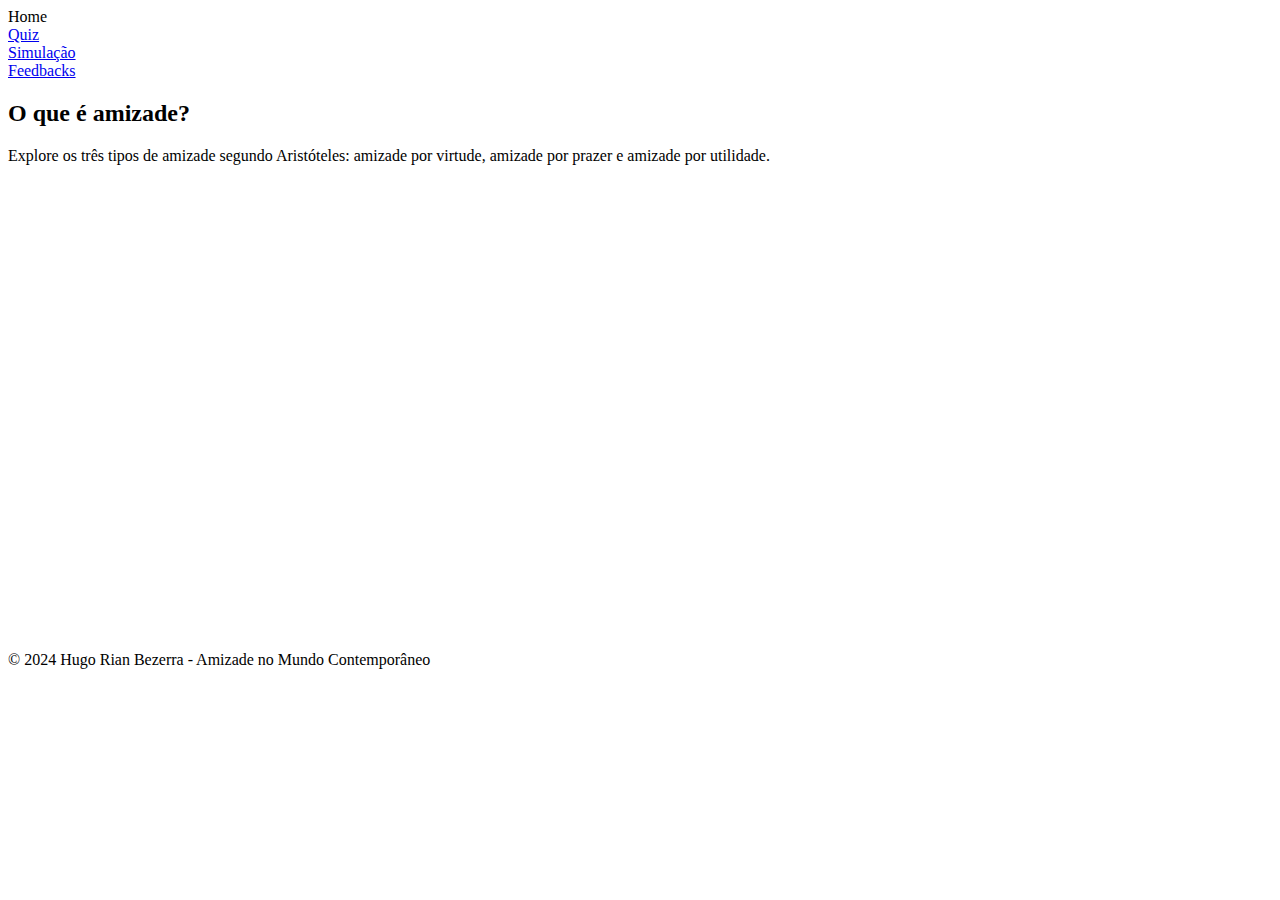
==== index.html @ 428ce8bc "s" ====
<!DOCTYPE html>
<html lang="pt-BR">
<head>
    <meta charset="UTF-8">
    <meta name="viewport" content="width=device-width, initial-scale=1.0">
    <title>Amizade no Mundo Contemporâneo</title>
    <link rel="stylesheet" href="style.css>
</head>
<body>
    <header>
        <h1>Amizade no Mundo Contemporâneo: Uma Análise Aristotélica</h1>
        <nav>
            <ul>
                <li><a href="index.html">Home</a></li>
                <li><a href="quiz.html">Quiz</a></li>
                <li><a href="simulacao.html">Simulação</a></li>
                <li><a href="feedback.html">Feedbacks</a></li>
            </ul>
        </nav>
    </header>

    <section class="intro">
        <h2>O que é amizade?</h2>
        <p>Explore os três tipos de amizade segundo Aristóteles: amizade por virtude, amizade por prazer e amizade por utilidade.</p>
        <div class="video-container">
            <iframe width="800" height="450" src="https://www.youtube.com/embed/KkFG7jzAH7I" 
                    frameborder="0" allow="accelerometer; autoplay; clipboard-write; encrypted-media; gyroscope; picture-in-picture" 
                    allowfullscreen></iframe>
        </div>
    </section>

    <footer>
        <p>&copy; 2024 Hugo Rian Bezerra - Amizade no Mundo Contemporâneo</p>
    </footer>
</body>
</html>
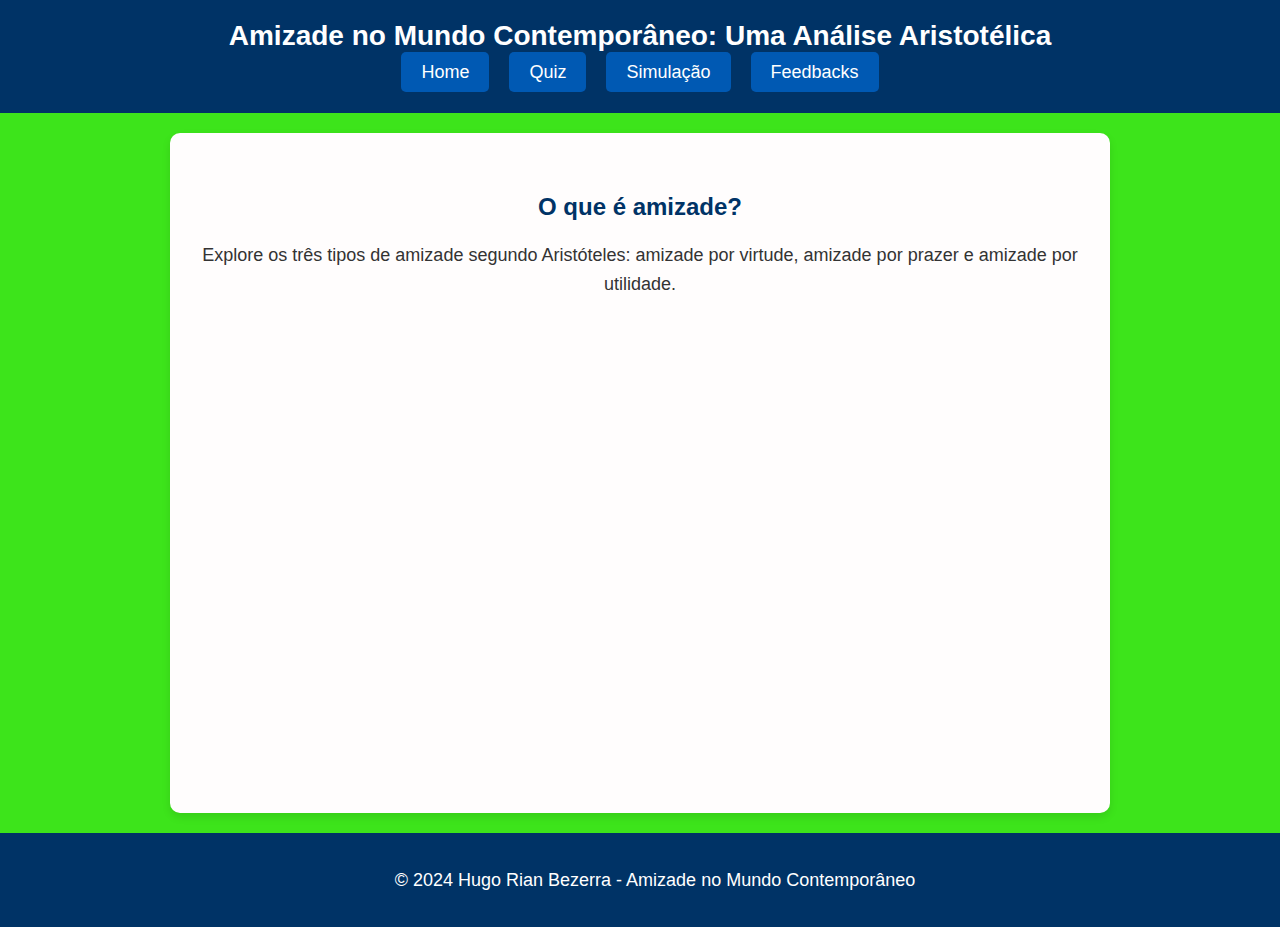
==== commit 40b47008: "s" ====
--- a/index.html
+++ b/index.html
@@ -4,7 +4,7 @@
     <meta charset="UTF-8">
     <meta name="viewport" content="width=device-width, initial-scale=1.0">
     <title>Amizade no Mundo Contemporâneo</title>
-    <link rel="stylesheet" href="style.css>
+    <link rel="stylesheet" href="style.css">
 </head>
 <body>
     <header>
--- a/style.css
+++ b/style.css
@@ -0,0 +1,165 @@
+/* Global Styles */
+body {
+  font-family: 'Segoe UI', Tahoma, Geneva, Verdana, sans-serif;
+  background-color: #3de41b !important; /* Agora está correto */
+  color: #333;
+  margin: 0;
+  padding: 0;
+}
+
+/* Header Styles */
+header {
+  background-color: #003366; /* Cor de fundo do cabeçalho */
+  padding: 20px 0;
+  text-align: center;
+}
+
+header h1 {
+  color: white; /* Cor do título do cabeçalho */
+  margin: 0;
+  font-size: 28px;
+}
+
+nav ul {
+  list-style-type: none;
+  padding: 0;
+  margin: 10px 0;
+  display: flex; /* Alinha os itens lado a lado */
+  justify-content: center; /* Centraliza os itens */
+  gap: 20px; /* Espaçamento entre os itens */
+}
+
+nav ul li {
+  margin: 0; /* Remove margem lateral */
+}
+
+nav ul li a {
+  color: white; /* Cor do texto dos botões */
+  text-decoration: none;
+  font-size: 18px;
+  padding: 10px 20px; /* Espaçamento interno (padding) */
+  background-color: #0059b3; /* Cor de fundo dos botões */
+  border-radius: 5px; /* Bordas arredondadas nos botões */
+  transition: background-color 0.3s ease;
+}
+
+nav ul li a:hover {
+  background-color: #0073e6; /* Efeito hover */
+}
+
+/* Section Styles */
+section {
+  padding: 40px 20px;
+  margin: 20px auto;
+  max-width: 900px;
+  background-color: rgb(255, 253, 253);
+  box-shadow: 0 4px 8px rgba(0, 0, 0, 0.1);
+  border-radius: 10px;
+}
+
+h2 {
+  text-align: center;
+  color: #003366;
+  margin-bottom: 20px;
+}
+
+p {
+  font-size: 18px;
+  line-height: 1.6;
+  text-align: center;
+}
+
+/* Form Styles */
+form textarea {
+  width: 100%;
+  height: 150px;
+  padding: 10px;
+  font-size: 16px;
+  border: 1px solid #cccccc;
+  border-radius: 5px;
+  resize: vertical;
+}
+
+form input[type="submit"], form input[type="button"] {
+  background-color: #0066cc;
+  color: white;
+  border: none;
+  padding: 10px 20px;
+  cursor: pointer;
+  border-radius: 5px;
+  margin-top: 10px;
+  font-size: 16px;
+}
+
+form input[type="submit"]:hover, form input[type="button"]:hover {
+  background-color: #005bb5;
+}
+
+/* Video Styles */
+.video-container {
+  margin-top: 20px;
+  text-align: center;
+}
+
+.video-container iframe {
+  width: 100%;
+  max-width: 800px; /* Define o tamanho máximo */
+  height: 450px; /* Altura proporcional ao tamanho */
+  border-radius: 10px;
+}
+
+/* Feedback List */
+#feedbackList {
+  margin-top: 20px;
+  padding: 10px;
+  background-color: #f0f8ff;
+  border-radius: 5px;
+  box-shadow: 0 2px 5px rgba(0, 0, 0, 0.1);
+}
+
+#feedbackList p {
+  margin-bottom: 10px;
+  padding: 10px;
+  background-color: #cce0ff;
+  border-radius: 5px;
+}
+
+/* Footer Styles */
+footer {
+  text-align: center;
+  padding: 15px;
+  background-color: #003366;
+  color: white;
+  position: relative;
+  width: 100%;
+}
+
+/* Responsividade */
+@media screen and (max-width: 768px) {
+  header h1 {
+      font-size: 24px;
+  }
+
+  nav ul {
+      flex-direction: column;
+  }
+
+  nav ul li {
+      margin: 10px 0;
+  }
+
+  section {
+      padding: 20px 10px;
+  }
+
+  video {
+      max-width: 100%;
+  }
+}
+@media screen and (max-width: 768px) {
+  .video-container iframe {
+    width: 100%; /* Faz o vídeo ocupar 100% da largura da tela */
+    height: auto; /* Ajusta a altura de forma proporcional */
+  }
+}
+
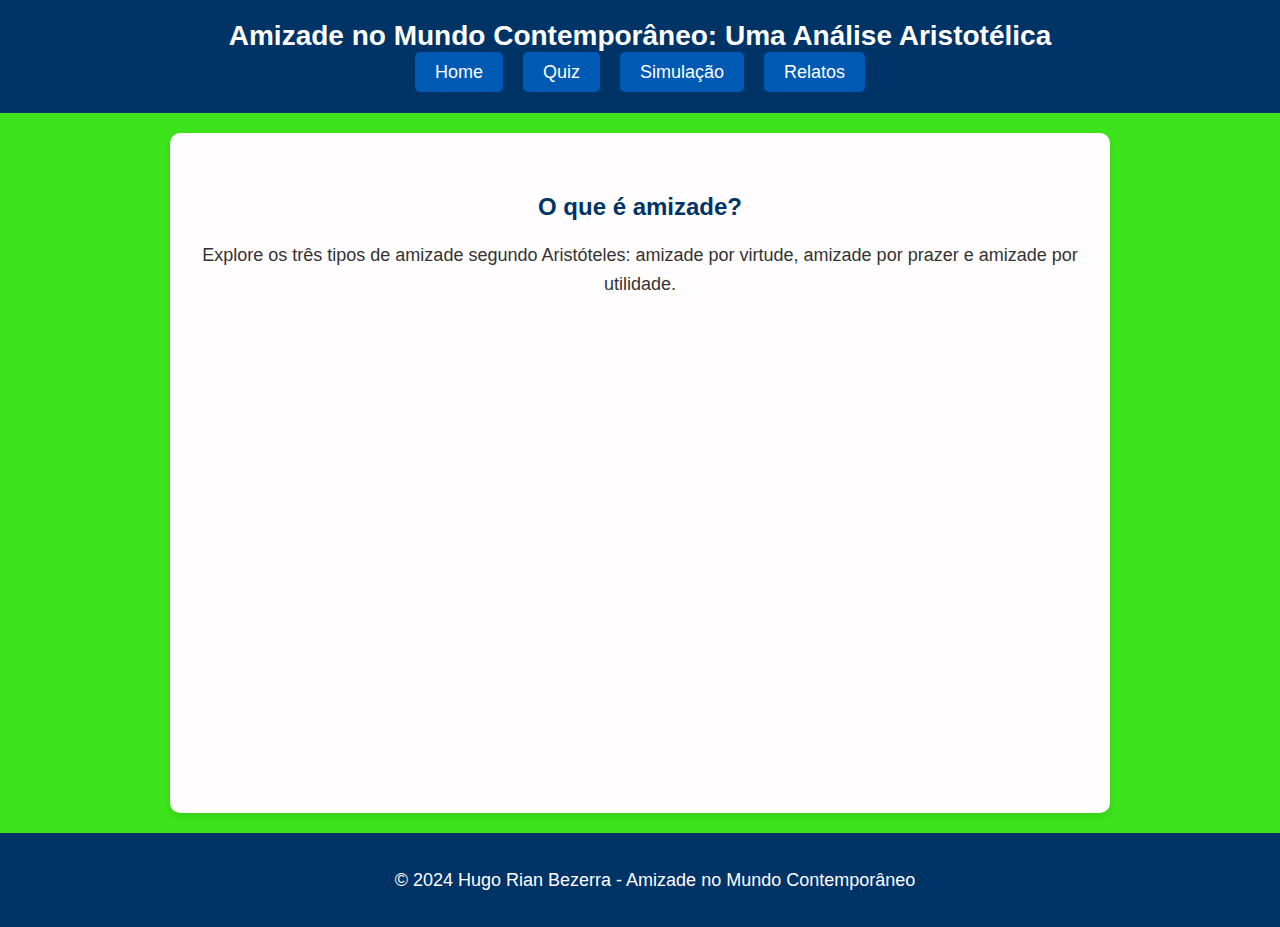
==== commit 52dd2c94: "s" ====
--- a/index.html
+++ b/index.html
@@ -14,7 +14,7 @@
                 <li><a href="index.html">Home</a></li>
                 <li><a href="quiz.html">Quiz</a></li>
                 <li><a href="simulacao.html">Simulação</a></li>
-                <li><a href="feedback.html">Feedbacks</a></li>
+                <li><a href="relatos.html">Relatos</a></li>
             </ul>
         </nav>
     </header>
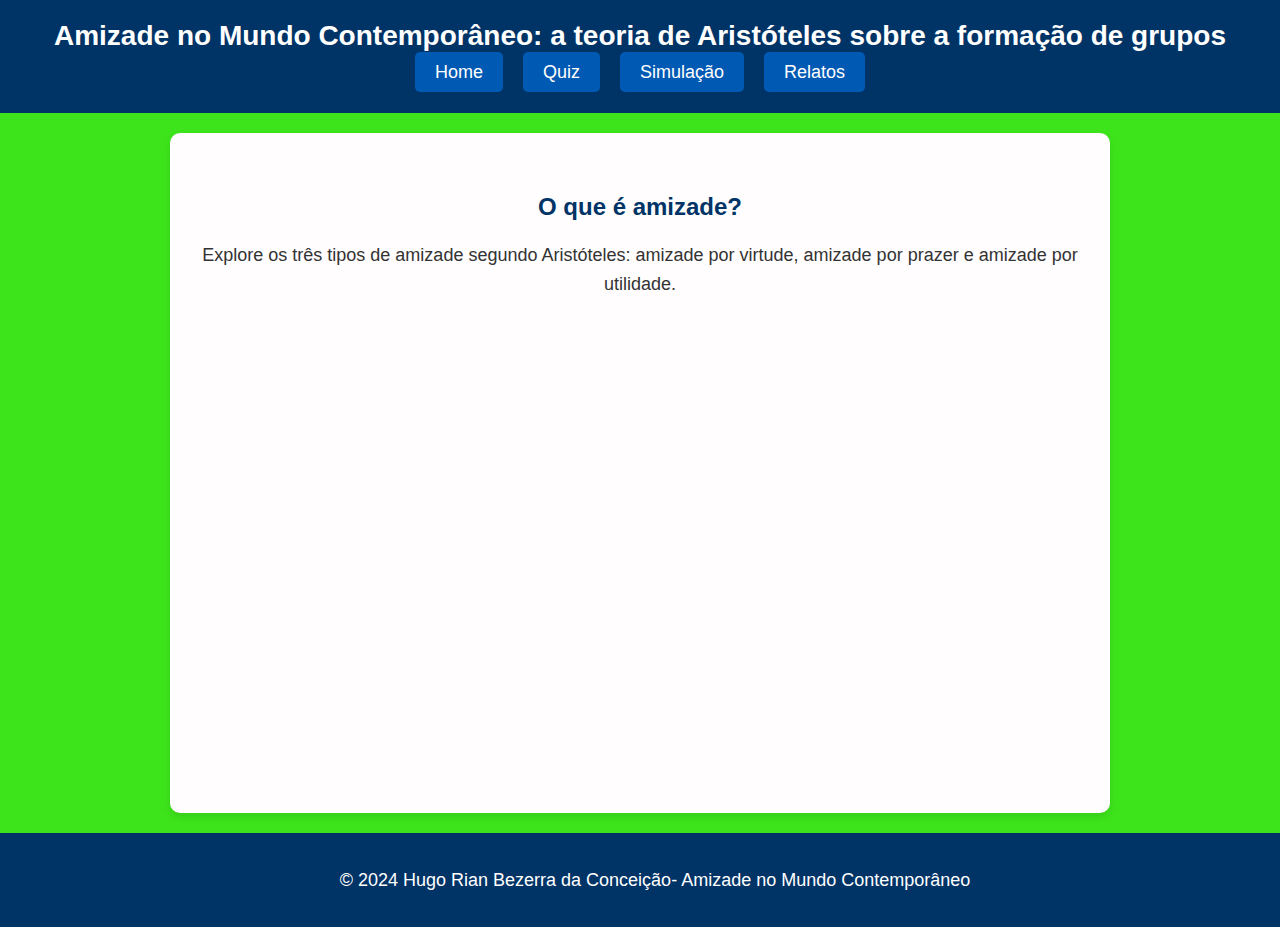
==== commit 818e0e1a: "s" ====
--- a/index.html
+++ b/index.html
@@ -8,7 +8,7 @@
 </head>
 <body>
     <header>
-        <h1>Amizade no Mundo Contemporâneo: Uma Análise Aristotélica</h1>
+        <h1>Amizade no Mundo Contemporâneo: a teoria de Aristóteles sobre a formação de grupos</h1>
         <nav>
             <ul>
                 <li><a href="index.html">Home</a></li>
@@ -30,7 +30,7 @@
     </section>
 
     <footer>
-        <p>&copy; 2024 Hugo Rian Bezerra - Amizade no Mundo Contemporâneo</p>
+        <p>&copy; 2024 Hugo Rian Bezerra da Conceição- Amizade no Mundo Contemporâneo</p>
     </footer>
 </body>
 </html>
--- a/style.css
+++ b/style.css
@@ -10,20 +10,19 @@
 /* Header Styles */
 header {
   background-color: #003366; /* Cor de fundo do cabeçalho */
-  padding: 20px 0;
-  text-align: center;
+  padding: 20px 0; /* Espaçamento do cabeçalho */
+  text-align: center; /* Centraliza o texto do cabeçalho */
 }
 
 header h1 {
   color: white; /* Cor do título do cabeçalho */
-  margin: 0;
-  font-size: 28px;
+  margin: 0; /* Remove margem */
+  font-size: 28px; /* Tamanho do título */
 }
-
 nav ul {
-  list-style-type: none;
-  padding: 0;
-  margin: 10px 0;
+  list-style-type: none; /* Remove lista padrão */
+  padding: 0; /* Remove padding */
+  margin: 10px 0; /* Margem superior e inferior */
   display: flex; /* Alinha os itens lado a lado */
   justify-content: center; /* Centraliza os itens */
   gap: 20px; /* Espaçamento entre os itens */
@@ -35,17 +34,18 @@
 
 nav ul li a {
   color: white; /* Cor do texto dos botões */
-  text-decoration: none;
-  font-size: 18px;
-  padding: 10px 20px; /* Espaçamento interno (padding) */
+  text-decoration: none; /* Remove sublinhado */
+  font-size: 18px; /* Tamanho da fonte dos botões */
+  padding: 10px 20px; /* Espaçamento interno dos botões */
   background-color: #0059b3; /* Cor de fundo dos botões */
   border-radius: 5px; /* Bordas arredondadas nos botões */
-  transition: background-color 0.3s ease;
+  transition: background-color 0.3s ease; /* Transição suave para hover */
 }
 
 nav ul li a:hover {
-  background-color: #0073e6; /* Efeito hover */
+  background-color: #0073e6; /* Efeito hover dos botões */
 }
+
 
 /* Section Styles */
 section {
@@ -162,4 +162,22 @@
     height: auto; /* Ajusta a altura de forma proporcional */
   }
 }
+@media screen and (max-width: 768px) {
+  nav ul {
+      flex-direction: row; /* Mantém os itens em linha */
+      flex-wrap: wrap; /* Permite que os itens se movam para a linha seguinte se não houver espaço */
+      gap: 10px; /* Espaçamento entre os itens */
+      justify-content: center; /* Centraliza os itens */
+  }
 
+  header h1 {
+      font-size: 24px; /* Reduz o tamanho do título */
+  }
+
+  nav ul li a {
+      padding: 10px 15px; /* Ajusta o padding dos links para dispositivos menores */
+      font-size: 16px; /* Reduz o tamanho da fonte dos links */
+      white-space: nowrap; /* Impede que o texto quebre em múltiplas linhas */
+  }
+}
+
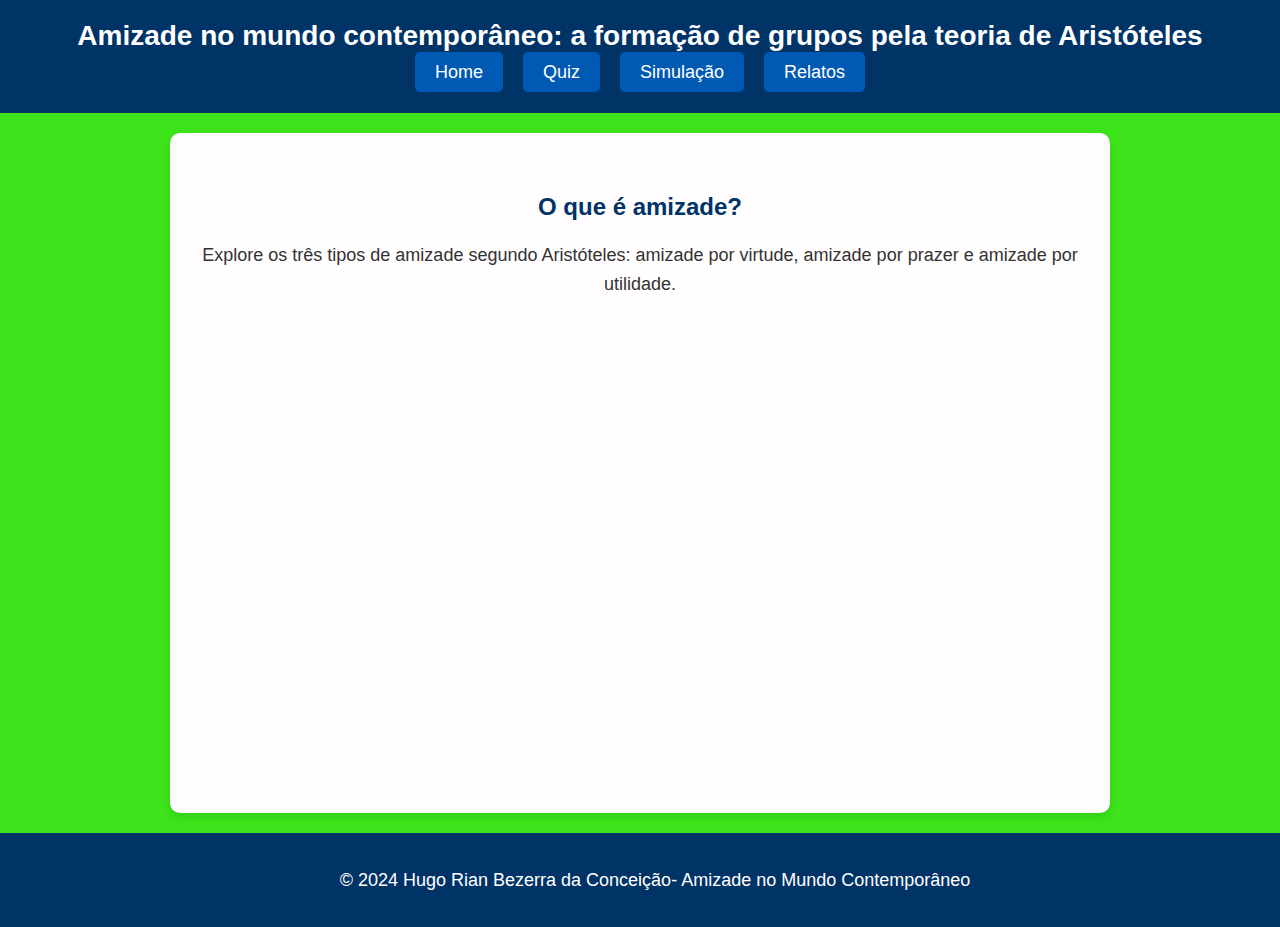
==== commit 5ec92afc: "s" ====
--- a/index.html
+++ b/index.html
@@ -8,7 +8,8 @@
 </head>
 <body>
     <header>
-        <h1>Amizade no Mundo Contemporâneo: a teoria de Aristóteles sobre a formação de grupos</h1>
+        <h1>Amizade no mundo contemporâneo: a formação de grupos pela teoria de Aristóteles
+        </h1>
         <nav>
             <ul>
                 <li><a href="index.html">Home</a></li>
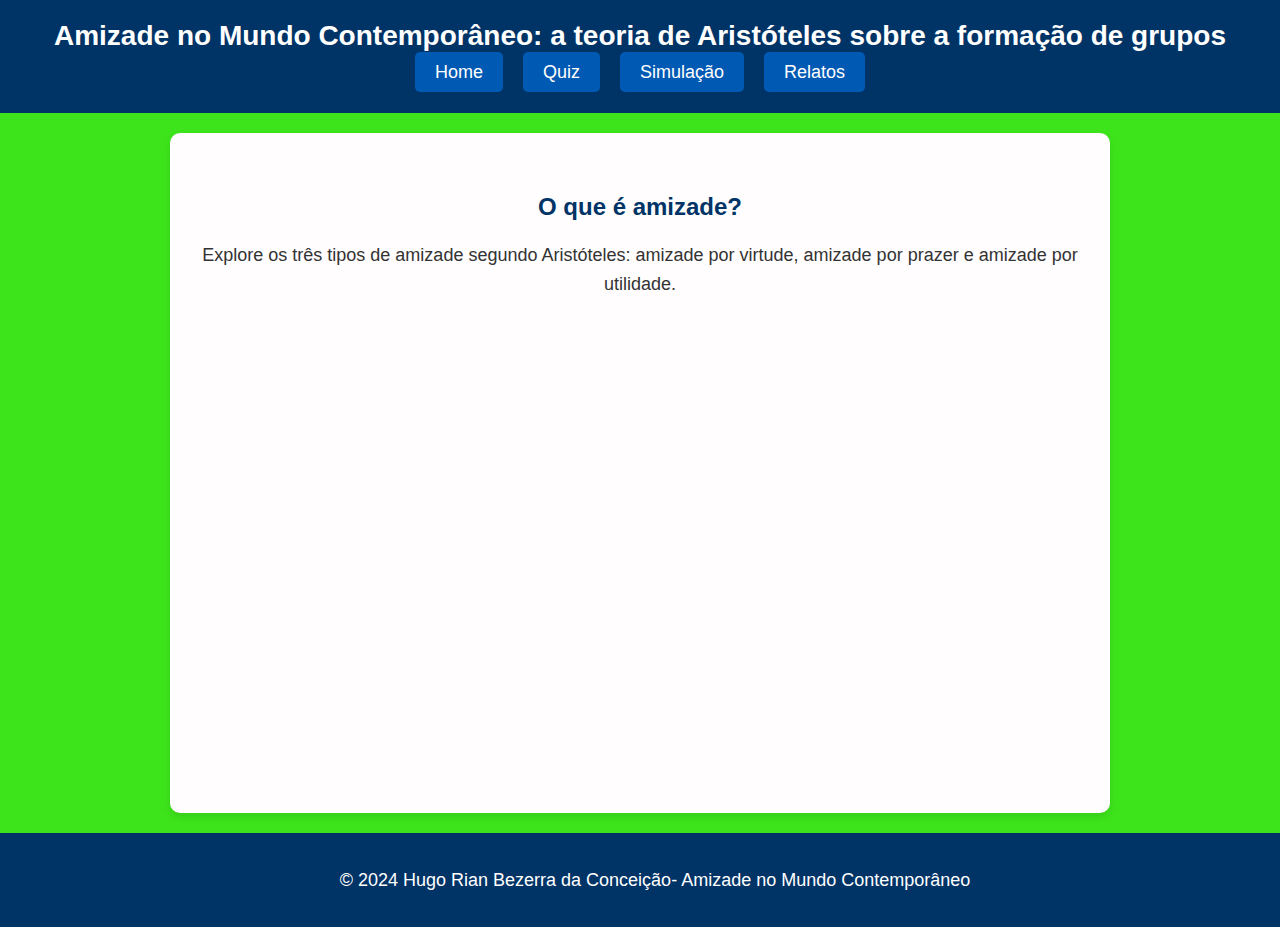
==== commit 40436167: "s" ====
--- a/index.html
+++ b/index.html
@@ -8,8 +8,7 @@
 </head>
 <body>
     <header>
-        <h1>Amizade no mundo contemporâneo: a formação de grupos pela teoria de Aristóteles
-        </h1>
+        <h1>Amizade no Mundo Contemporâneo: a teoria de Aristóteles sobre a formação de grupos</h1>
         <nav>
             <ul>
                 <li><a href="index.html">Home</a></li>
@@ -24,7 +23,7 @@
         <h2>O que é amizade?</h2>
         <p>Explore os três tipos de amizade segundo Aristóteles: amizade por virtude, amizade por prazer e amizade por utilidade.</p>
         <div class="video-container">
-            <iframe width="800" height="450" src="https://www.youtube.com/embed/KkFG7jzAH7I" 
+            <iframe width="800" height="450" src="https://www.youtube.com/watch?v=EZ5NPQNroAQ" 
                     frameborder="0" allow="accelerometer; autoplay; clipboard-write; encrypted-media; gyroscope; picture-in-picture" 
                     allowfullscreen></iframe>
         </div>
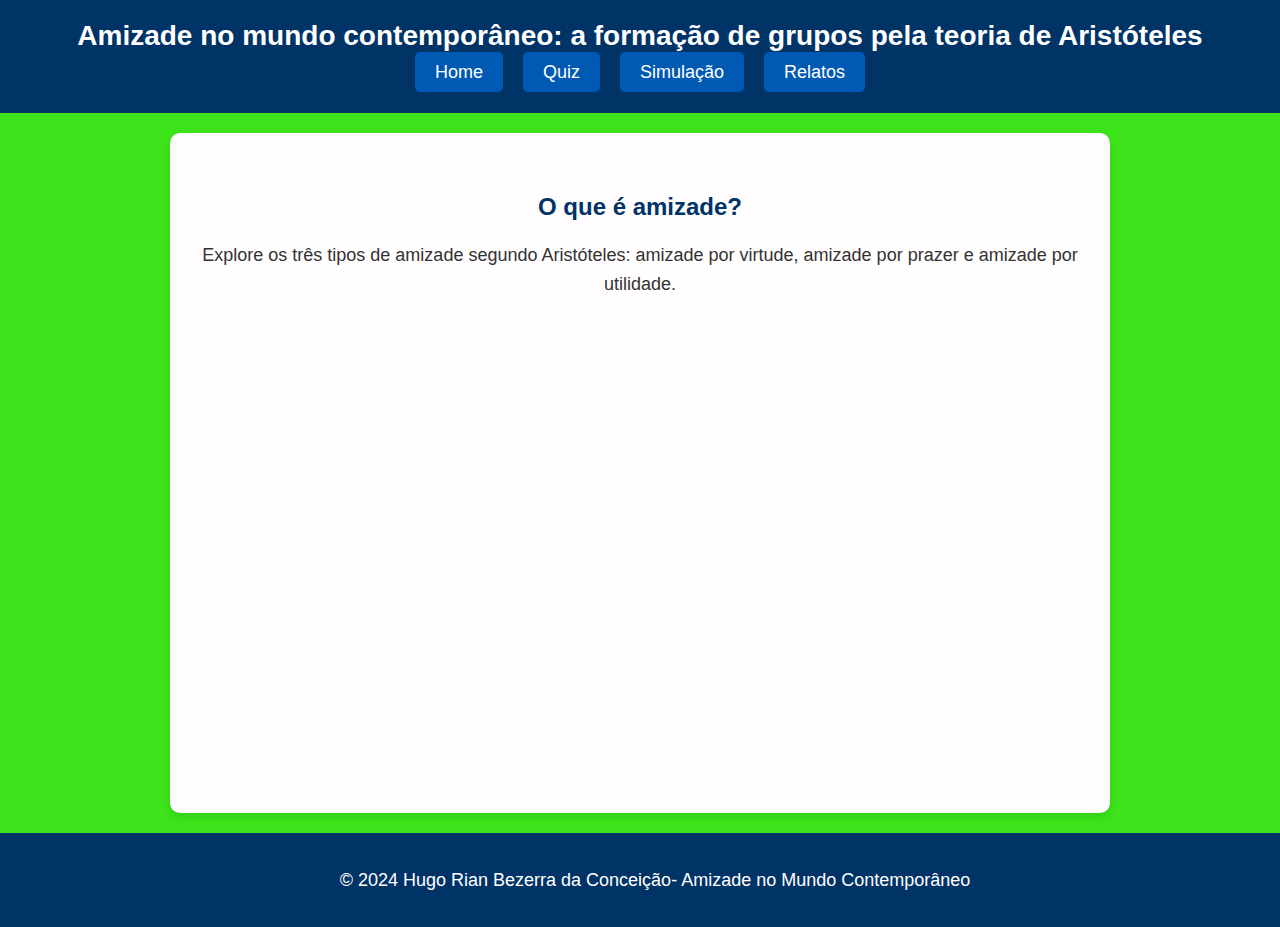
==== commit 9c89a8a8: "s" ====
--- a/index.html
+++ b/index.html
@@ -8,7 +8,8 @@
 </head>
 <body>
     <header>
-        <h1>Amizade no Mundo Contemporâneo: a teoria de Aristóteles sobre a formação de grupos</h1>
+        <h1>Amizade no mundo contemporâneo: a formação de grupos pela teoria de Aristóteles
+        </h1>
         <nav>
             <ul>
                 <li><a href="index.html">Home</a></li>
@@ -23,9 +24,7 @@
         <h2>O que é amizade?</h2>
         <p>Explore os três tipos de amizade segundo Aristóteles: amizade por virtude, amizade por prazer e amizade por utilidade.</p>
         <div class="video-container">
-            <iframe width="800" height="450" src="https://www.youtube.com/watch?v=EZ5NPQNroAQ" 
-                    frameborder="0" allow="accelerometer; autoplay; clipboard-write; encrypted-media; gyroscope; picture-in-picture" 
-                    allowfullscreen></iframe>
+            <iframe width="560" height="315" src="https://www.youtube.com/embed/EZ5NPQNroAQ?si=T9Vu21jxHF4ijjoB" title="YouTube video player" frameborder="0" allow="accelerometer; autoplay; clipboard-write; encrypted-media; gyroscope; picture-in-picture; web-share" referrerpolicy="strict-origin-when-cross-origin" allowfullscreen></iframe>
         </div>
     </section>
 
